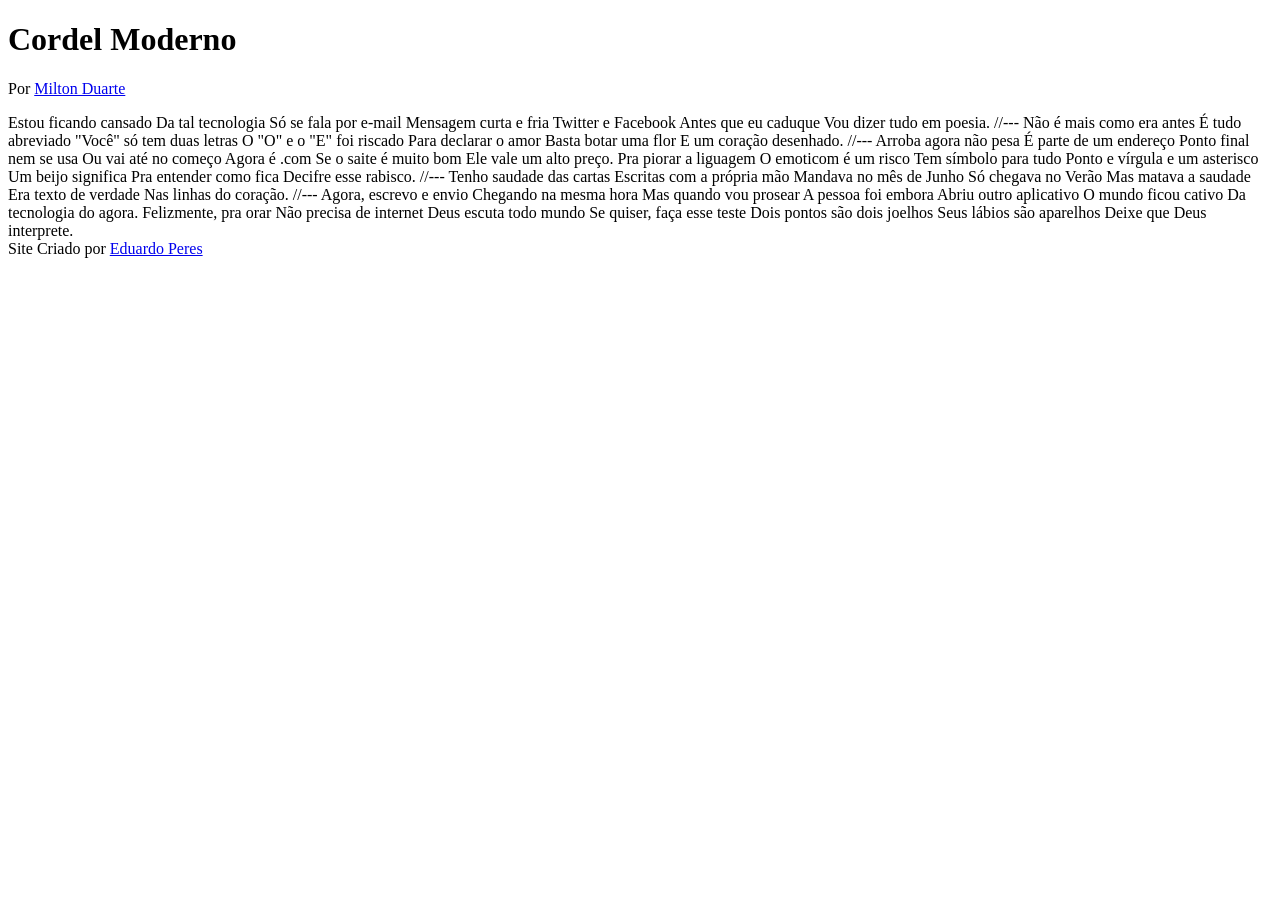
==== Desafio/desafio4/index.html @ 1945ed0f "Atualizei desafio4" ====
<!DOCTYPE html>
<html lang="pt-br">
<head>
    <meta charset="UTF-8">
    <meta name="viewport" content="width=device-width, initial-scale=1.0">
    <title>Cordel Moderno</title>
</head>
<body>
    <header>
        <h1>
            Cordel Moderno
        </h1>
        <p>
            Por <a href="https://www.recantodasletras.com.br/poesias/3186743" target="_blank">Milton Duarte</a>
        </p>
        
    </header>

    Estou ficando cansado
    Da tal tecnologia
    Só se fala por e-mail
    Mensagem curta e fria
    Twitter e Facebook
    Antes que eu caduque
    Vou dizer tudo em poesia.

    //---

    Não é mais como era antes
    É tudo abreviado
    "Você" só tem duas letras
    O "O" e o "E" foi riscado
    Para declarar o amor
    Basta botar uma flor
    E um coração desenhado.

    //---

    Arroba agora não pesa
    É parte de um endereço
    Ponto final nem se usa
    Ou vai até no começo
    Agora é .com
    Se o saite é muito bom
    Ele vale um alto preço.

    Pra piorar a liguagem
    O emoticom é um risco
    Tem símbolo para tudo
    Ponto e vírgula e um asterisco
    Um beijo significa
    Pra entender como fica
    Decifre esse rabisco.

    //---

    Tenho saudade das cartas
    Escritas com a própria mão
    Mandava no mês de Junho
    Só chegava no Verão
    Mas matava a saudade
    Era texto de verdade
    Nas linhas do coração.

    //---

    Agora, escrevo e envio
    Chegando na mesma hora
    Mas quando vou prosear
    A pessoa foi embora
    Abriu outro aplicativo
    O mundo ficou cativo
    Da tecnologia do agora.

    Felizmente, pra orar
    Não precisa de internet
    Deus escuta todo mundo
    Se quiser, faça esse teste
    Dois pontos são dois joelhos
    Seus lábios são aparelhos
    Deixe que Deus interprete.

        <footer>Site Criado por <a href="https://www.instagram.com/duperes_/" target="_blank">Eduardo Peres</a></footer>
</body>
</html>
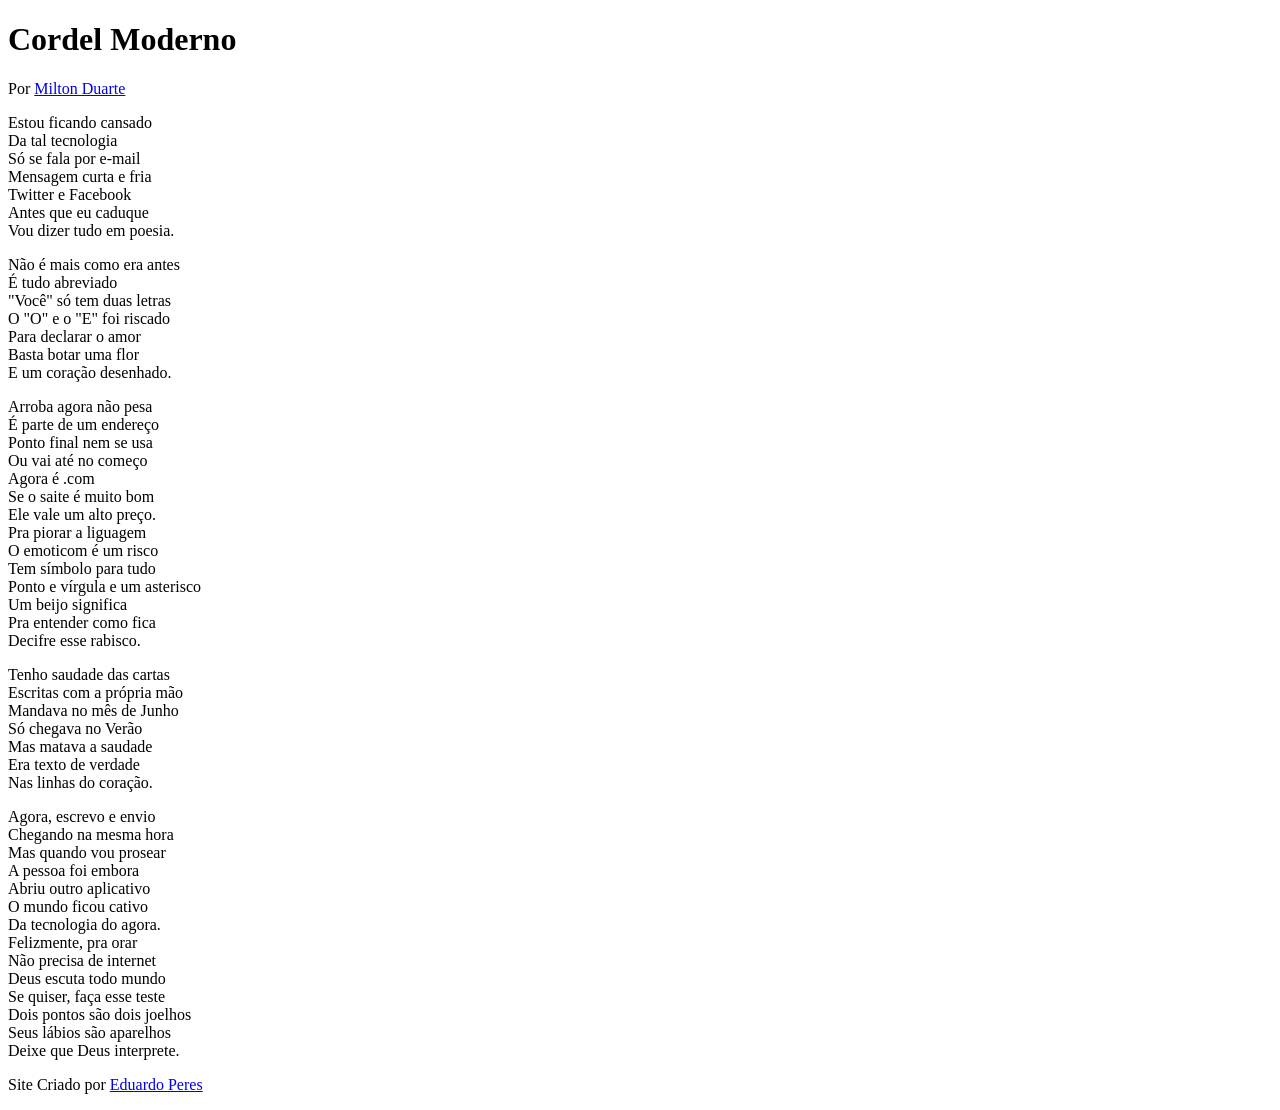
==== commit fffdf0ce: "Atualizei o desafio 4" ====
--- a/Desafio/desafio4/index.html
+++ b/Desafio/desafio4/index.html
@@ -3,6 +3,7 @@
 <head>
     <meta charset="UTF-8">
     <meta name="viewport" content="width=device-width, initial-scale=1.0">
+    <link rel="stylesheet" href="estilo/style.css">
     <title>Cordel Moderno</title>
 </head>
 <body>
@@ -16,70 +17,91 @@
         
     </header>
 
-    Estou ficando cansado
-    Da tal tecnologia
-    Só se fala por e-mail
-    Mensagem curta e fria
-    Twitter e Facebook
-    Antes que eu caduque
-    Vou dizer tudo em poesia.
+    <section>
+        <p>
+            Estou ficando cansado <br>
+            Da tal tecnologia <br>
+            Só se fala por e-mail <br>
+            Mensagem curta e fria <br>
+            Twitter e Facebook <br>
+            Antes que eu caduque <br>
+            Vou dizer tudo em poesia.
+        </p>
+    </section>
 
-    //---
+    
 
-    Não é mais como era antes
-    É tudo abreviado
-    "Você" só tem duas letras
-    O "O" e o "E" foi riscado
-    Para declarar o amor
-    Basta botar uma flor
-    E um coração desenhado.
+    <scetion>
+        <p>
+            Não é mais como era antes <br>
+            É tudo abreviado <br>
+            "Você" só tem duas letras <br>
+            O "O" e o "E" foi riscado <br>
+            Para declarar o amor <br>
+            Basta botar uma flor <br>
+            E um coração desenhado.
+        </p>
+    </scetion>
 
-    //---
+    
 
-    Arroba agora não pesa
-    É parte de um endereço
-    Ponto final nem se usa
-    Ou vai até no começo
-    Agora é .com
-    Se o saite é muito bom
-    Ele vale um alto preço.
+    <section>
+        <p>
+            Arroba agora não pesa <br>
+            É parte de um endereço <br>
+            Ponto final nem se usa <br>
+            Ou vai até no começo <br>
+            Agora é .com <br>
+            Se o saite é muito bom <br>
+            Ele vale um alto preço. <br>
+            Pra piorar a liguagem <br>
+            O emoticom é um risco <br>
+            Tem símbolo para tudo <br>
+            Ponto e vírgula e um asterisco <br>
+            Um beijo significa <br>
+            Pra entender como fica <br>
+            Decifre esse rabisco.
+        </p>
+    </section>
 
-    Pra piorar a liguagem
-    O emoticom é um risco
-    Tem símbolo para tudo
-    Ponto e vírgula e um asterisco
-    Um beijo significa
-    Pra entender como fica
-    Decifre esse rabisco.
+    
 
-    //---
+    <scetion>
+        <p>
+            Tenho saudade das cartas <br>
+            Escritas com a própria mão <br>
+            Mandava no mês de Junho <br>
+            Só chegava no Verão <br>
+            Mas matava a saudade <br>
+            Era texto de verdade <br>
+            Nas linhas do coração. <br>
+        </p>
+    </scetion>
 
-    Tenho saudade das cartas
-    Escritas com a própria mão
-    Mandava no mês de Junho
-    Só chegava no Verão
-    Mas matava a saudade
-    Era texto de verdade
-    Nas linhas do coração.
+    
 
-    //---
+    <section>
+        <p>
+            Agora, escrevo e envio <br>
+            Chegando na mesma hora <br>
+            Mas quando vou prosear <br>
+            A pessoa foi embora <br>
+            Abriu outro aplicativo <br>
+            O mundo ficou cativo <br>
+            Da tecnologia do agora. <br>
+            Felizmente, pra orar <br>
+            Não precisa de internet <br>
+            Deus escuta todo mundo <br>
+            Se quiser, faça esse teste <br>
+            Dois pontos são dois joelhos <br>
+            Seus lábios são aparelhos <br>
+            Deixe que Deus interprete.
+        </p>
+    </section>
 
-    Agora, escrevo e envio
-    Chegando na mesma hora
-    Mas quando vou prosear
-    A pessoa foi embora
-    Abriu outro aplicativo
-    O mundo ficou cativo
-    Da tecnologia do agora.
-
-    Felizmente, pra orar
-    Não precisa de internet
-    Deus escuta todo mundo
-    Se quiser, faça esse teste
-    Dois pontos são dois joelhos
-    Seus lábios são aparelhos
-    Deixe que Deus interprete.
-
-        <footer>Site Criado por <a href="https://www.instagram.com/duperes_/" target="_blank">Eduardo Peres</a></footer>
+        <footer>    
+            <p>Site Criado por <a href="https://www.instagram.com/duperes_/" target="_blank">Eduardo Peres</a>
+            </p>  
+        </footer>
 </body>
 </html>
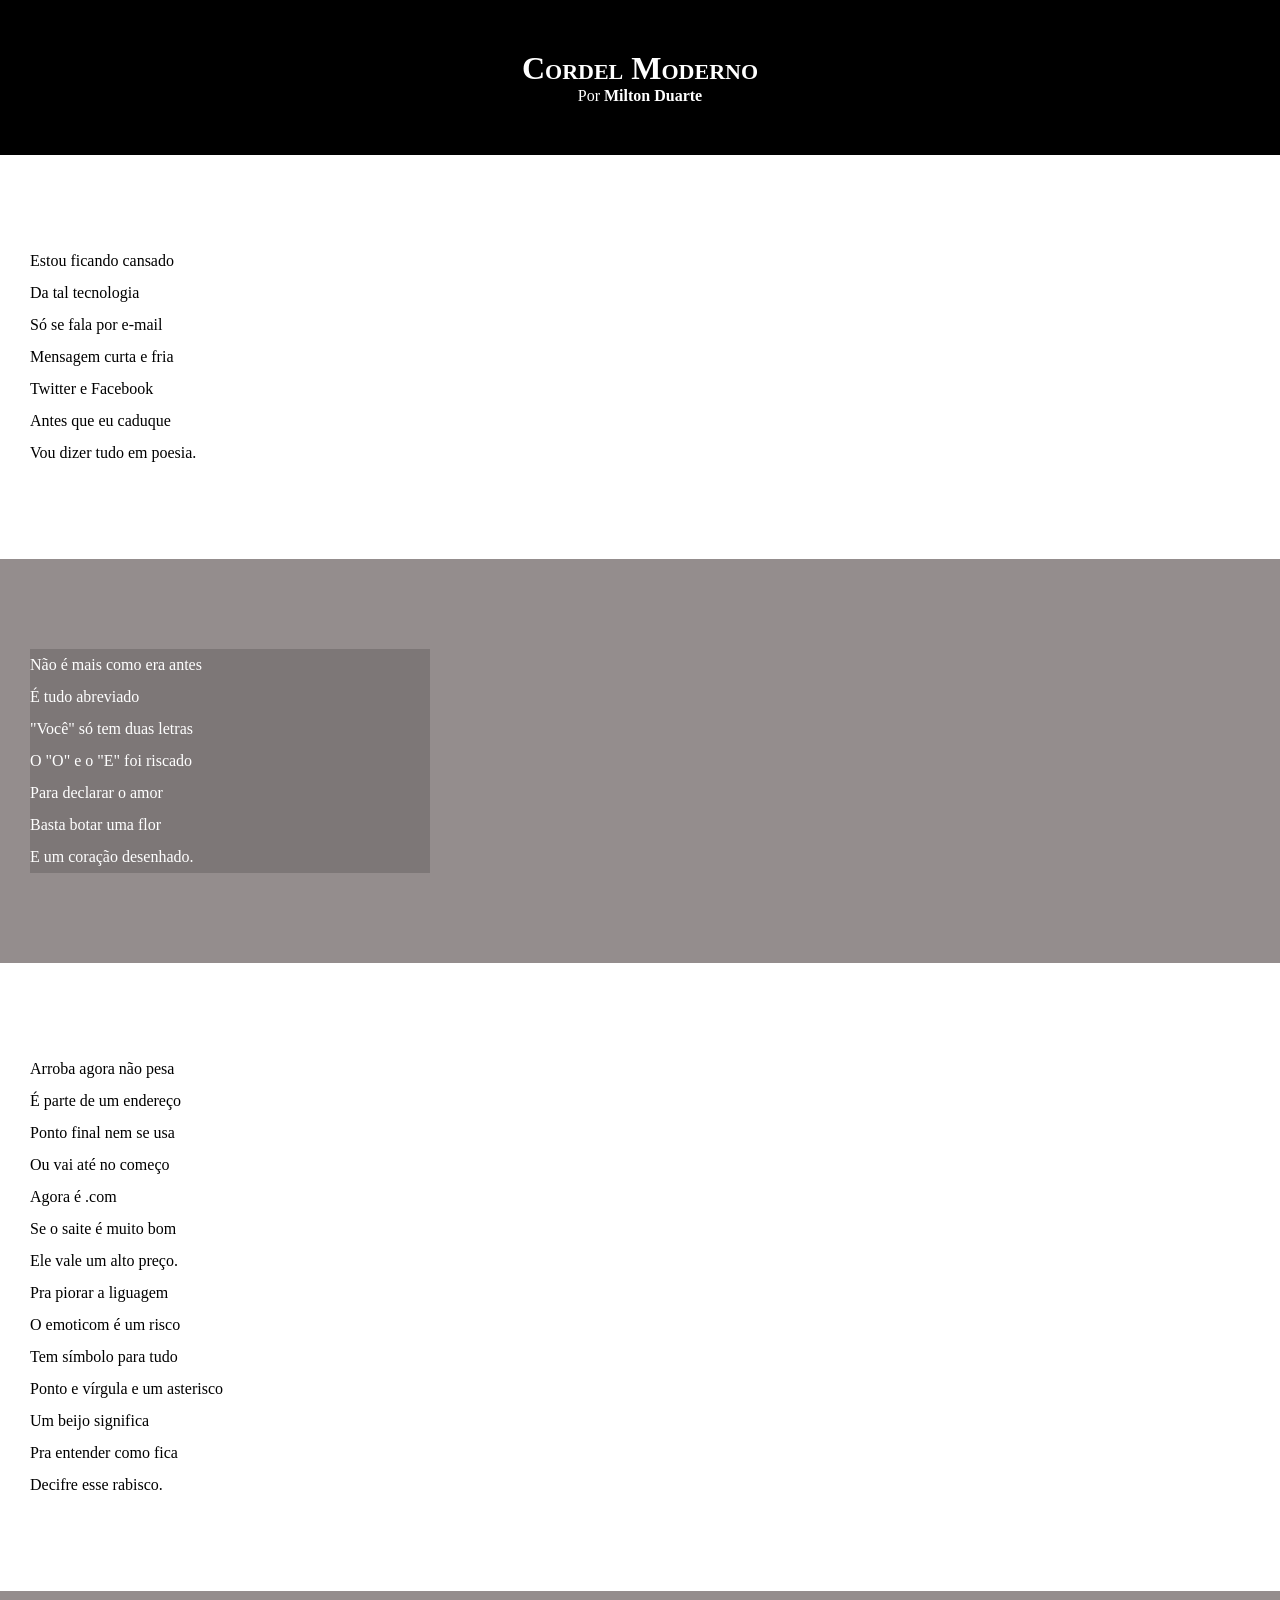
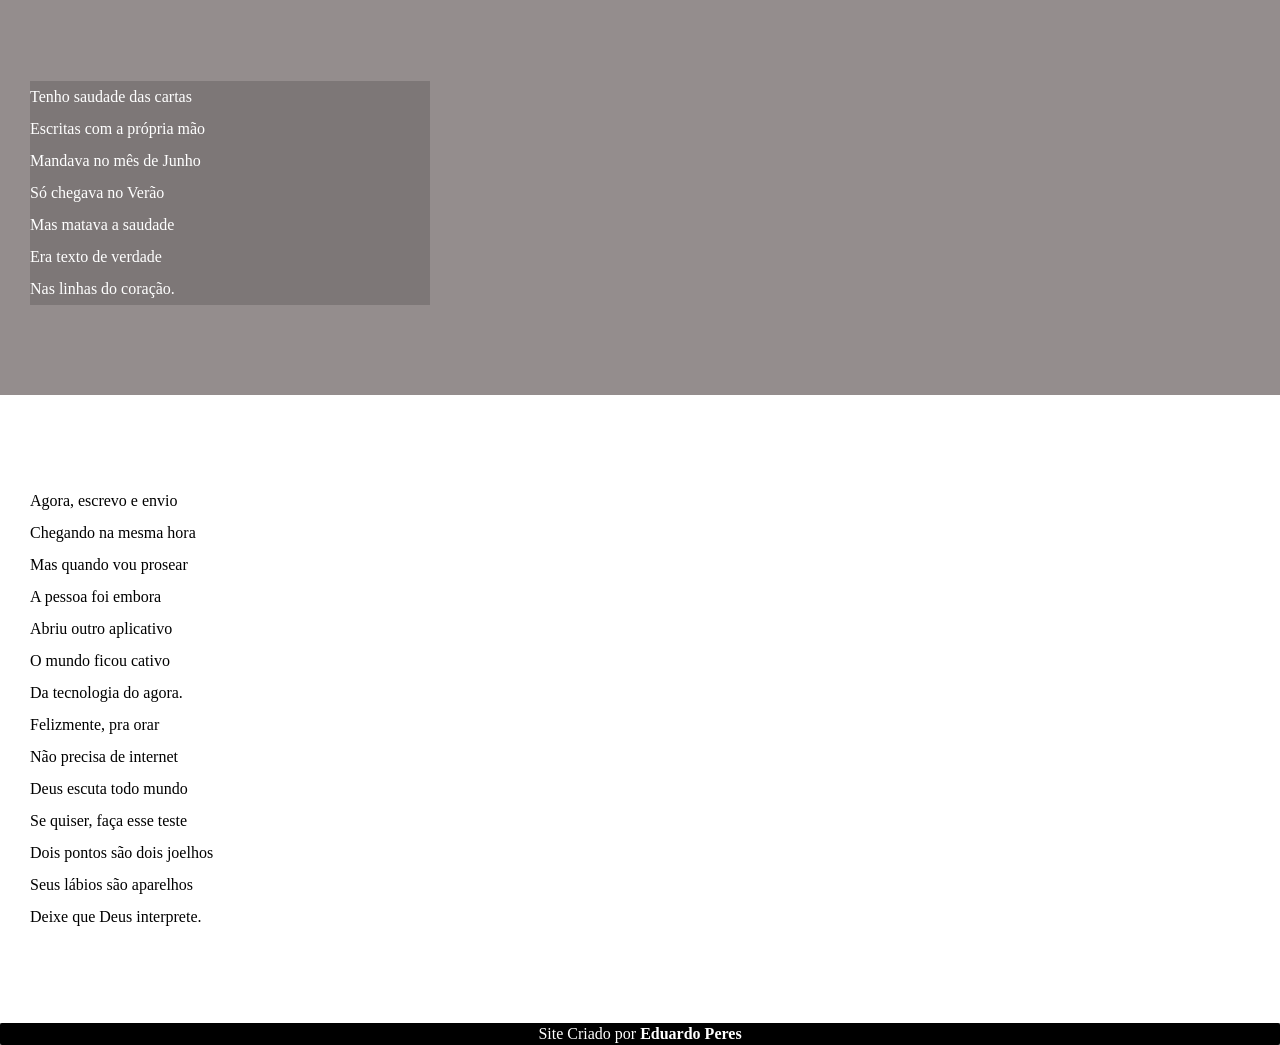
==== commit 6ee00916: "Atualizando o dasafio 4" ====
--- a/Desafio/desafio4/index.html
+++ b/Desafio/desafio4/index.html
@@ -17,7 +17,7 @@
         
     </header>
 
-    <section>
+    <section class="normal">
         <p>
             Estou ficando cansado <br>
             Da tal tecnologia <br>
@@ -31,7 +31,7 @@
 
     
 
-    <scetion>
+    <section class="imagem">
         <p>
             Não é mais como era antes <br>
             É tudo abreviado <br>
@@ -41,11 +41,11 @@
             Basta botar uma flor <br>
             E um coração desenhado.
         </p>
-    </scetion>
+    </section>
 
     
 
-    <section>
+    <section class="normal">
         <p>
             Arroba agora não pesa <br>
             É parte de um endereço <br>
@@ -66,7 +66,7 @@
 
     
 
-    <scetion>
+    <section class="imagem">
         <p>
             Tenho saudade das cartas <br>
             Escritas com a própria mão <br>
@@ -76,11 +76,11 @@
             Era texto de verdade <br>
             Nas linhas do coração. <br>
         </p>
-    </scetion>
+    </section>
 
     
 
-    <section>
+    <section class="normal">
         <p>
             Agora, escrevo e envio <br>
             Chegando na mesma hora <br>
--- a/Desafio/desafio4/estilo/style.css
+++ b/Desafio/desafio4/estilo/style.css
@@ -0,0 +1,79 @@
+@charset "UTF-8";
+
+* {
+    padding: 0px;
+    margin: 0px;
+}
+
+html, body {
+    background-color: darkgray;
+    min-height: 100vh;
+
+}
+
+header {
+    background-color: black;
+    text-align: center;
+    color: white;
+
+}
+
+header > h1 {
+    padding-top: 50px;
+    font-variant: small-caps;
+}
+
+header > p {
+    padding-bottom: 50px;
+    
+}
+header a, footer a {
+    color: white;
+    text-decoration: none;
+    font-weight: bolder;
+}
+
+header a:hover, footer a:hover {
+    text-decoration: underline;
+}
+
+section {
+    padding-top: 10vh;
+    padding-bottom: 10vh;
+    line-height: 2em;
+    padding-left: 30px;
+}
+
+section.normal {
+    background-color: white;
+    color:black;
+
+}
+
+section.imagem {
+    background-color: rgb(148, 141, 141);
+    color: white;
+    
+}
+section.imagem > p {
+    background-color: rgba(0, 0, 0, 0.158);
+    width: 400px;
+
+}
+
+
+
+
+
+
+
+
+
+
+footer {
+    background-color: black;
+    color: white;
+    text-align: center;
+    border-radius: 2px;
+    padding: 2px;
+}
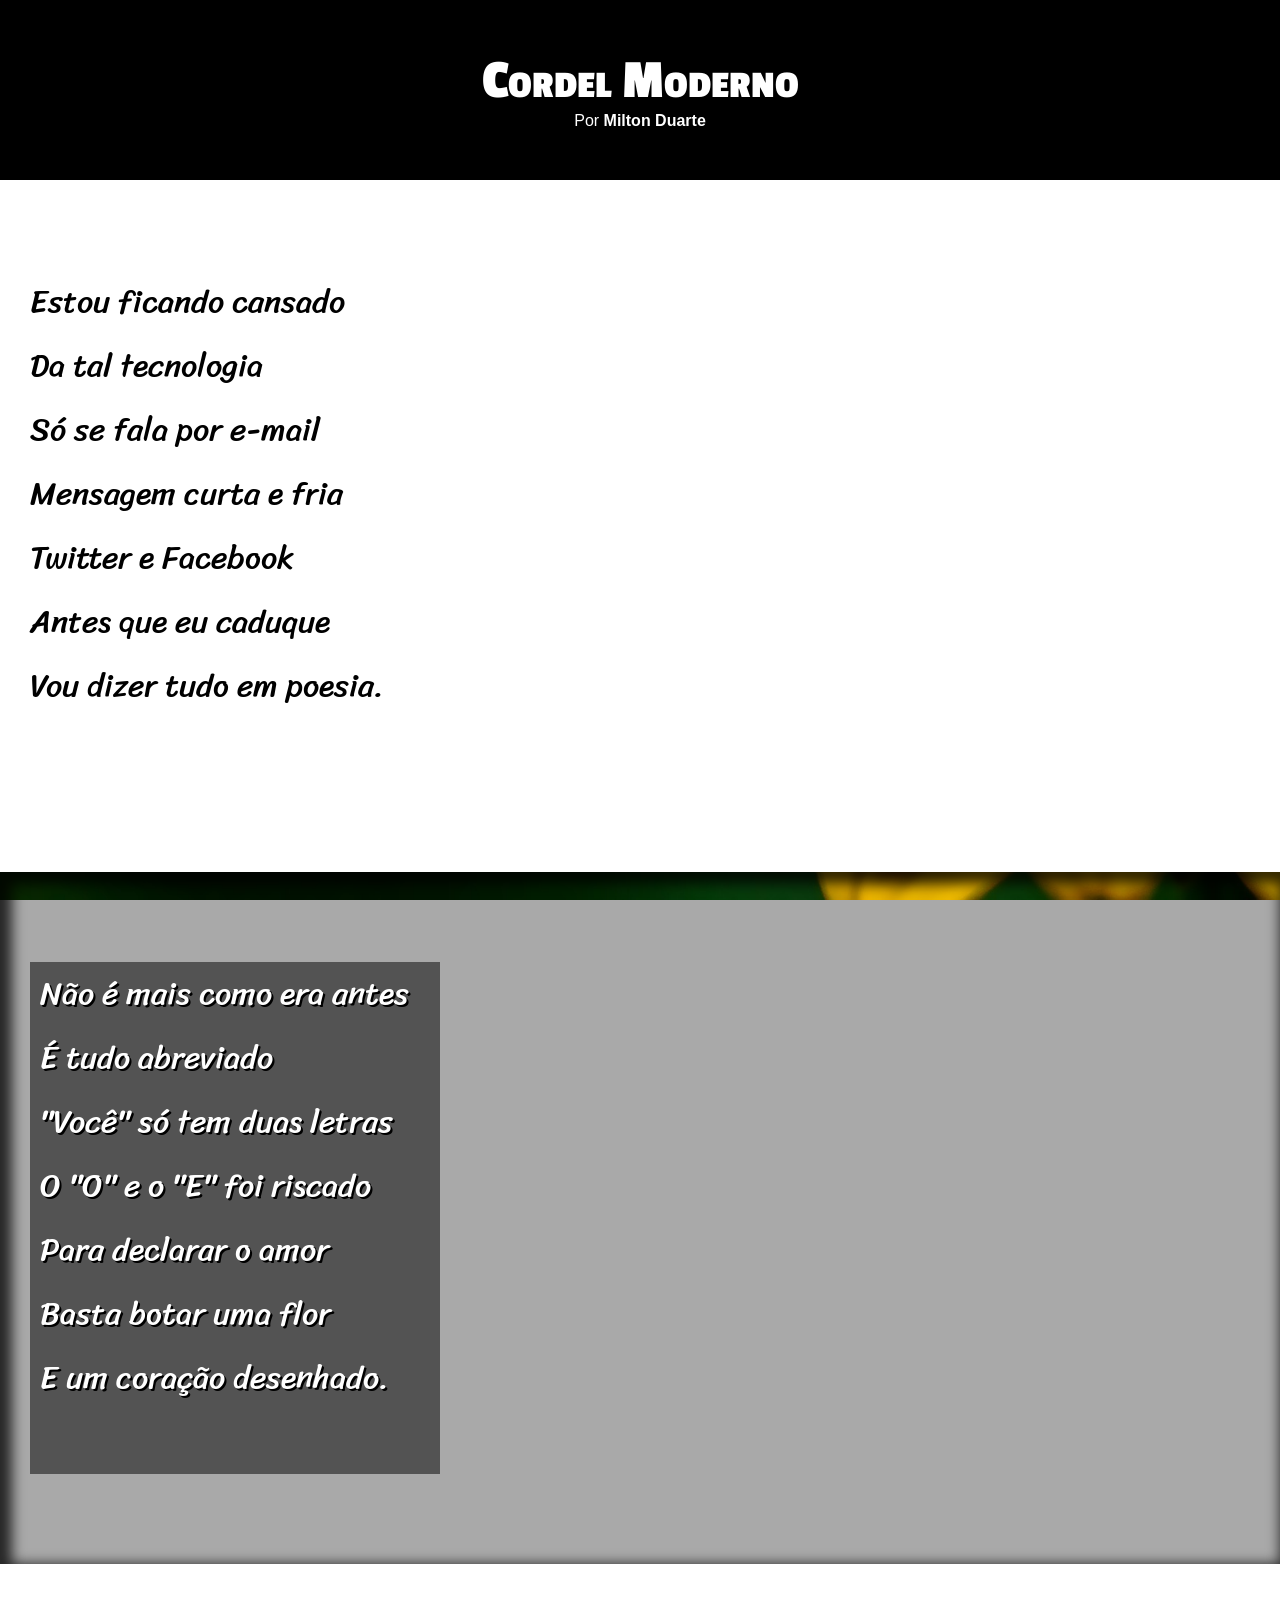
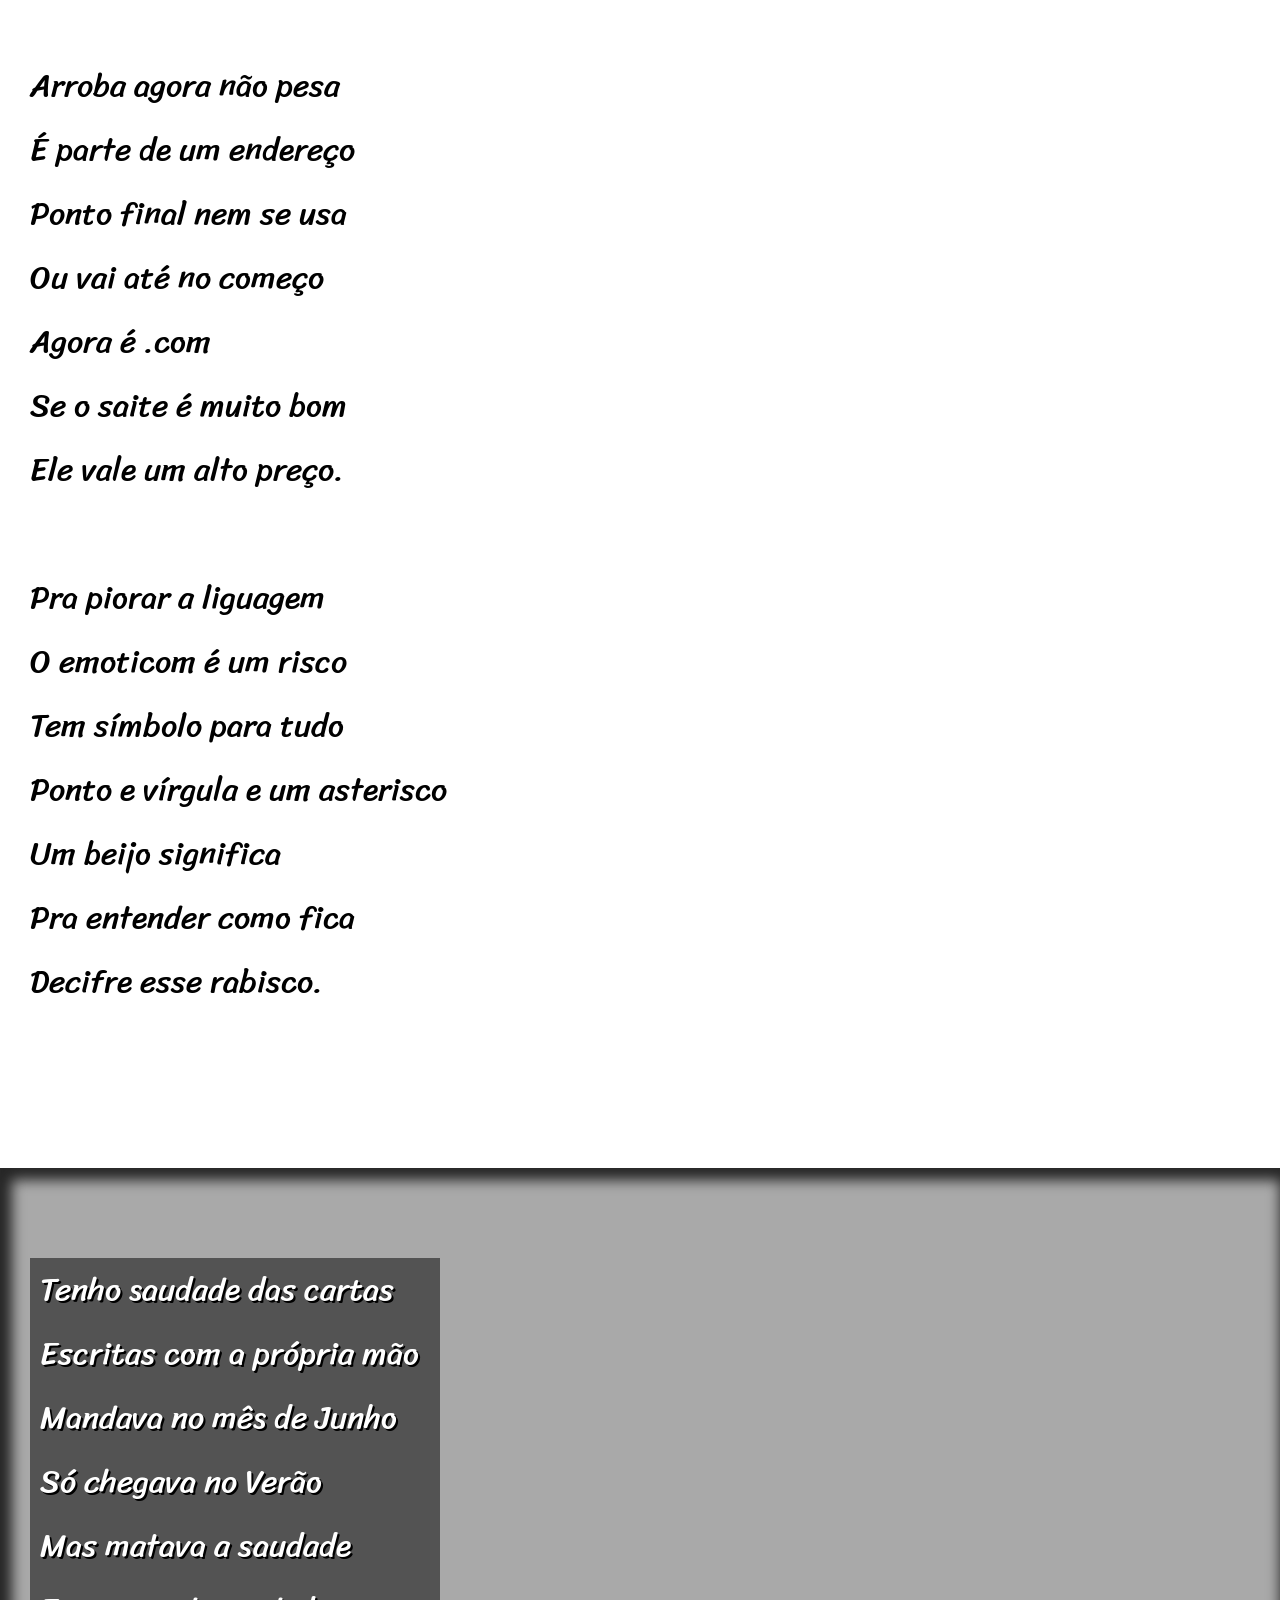
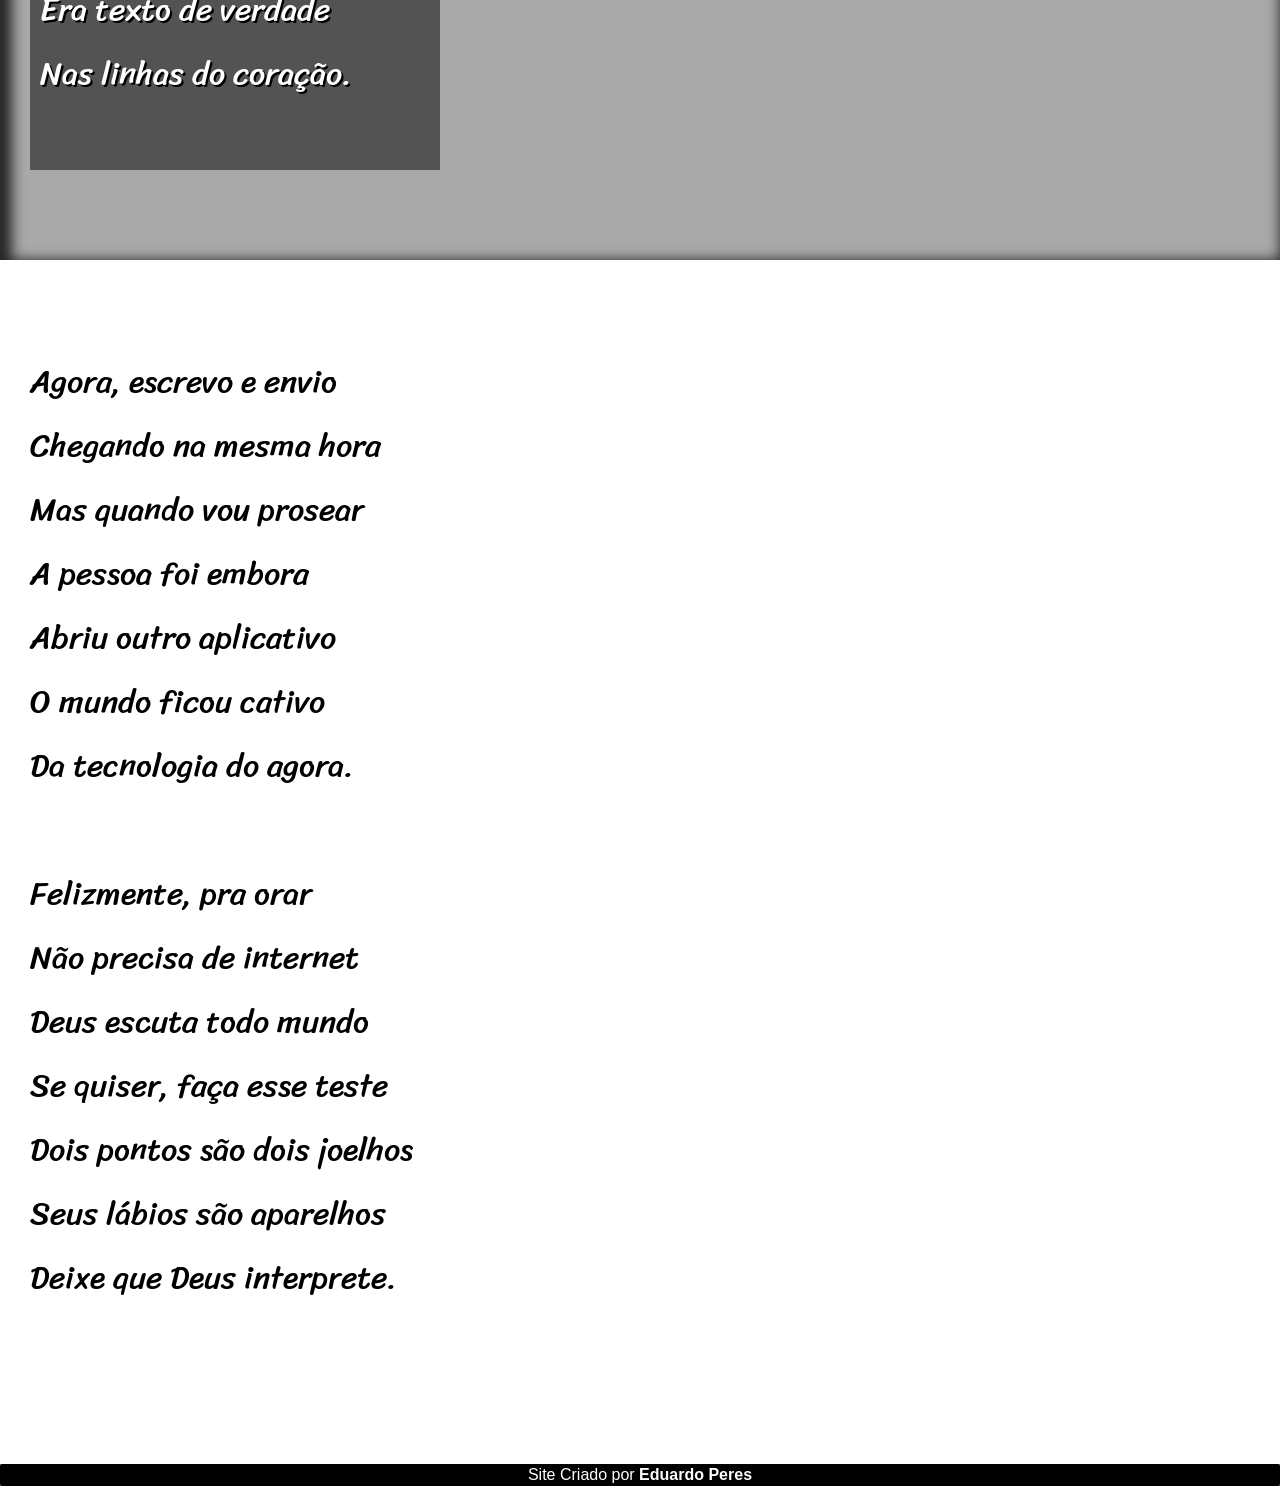
==== commit c22ab751: "atualizado" ====
--- a/Desafio/desafio4/index.html
+++ b/Desafio/desafio4/index.html
@@ -31,7 +31,7 @@
 
     
 
-    <section class="imagem">
+    <section class="imagem" id="img01">
         <p>
             Não é mais como era antes <br>
             É tudo abreviado <br>
@@ -46,27 +46,31 @@
     
 
     <section class="normal">
-        <p>
-            Arroba agora não pesa <br>
-            É parte de um endereço <br>
-            Ponto final nem se usa <br>
-            Ou vai até no começo <br>
-            Agora é .com <br>
-            Se o saite é muito bom <br>
-            Ele vale um alto preço. <br>
-            Pra piorar a liguagem <br>
-            O emoticom é um risco <br>
-            Tem símbolo para tudo <br>
-            Ponto e vírgula e um asterisco <br>
-            Um beijo significa <br>
-            Pra entender como fica <br>
-            Decifre esse rabisco.
-        </p>
+        
+            <p>
+                Arroba agora não pesa <br>
+                É parte de um endereço <br>
+                Ponto final nem se usa <br>
+                Ou vai até no começo <br>
+                Agora é .com <br>
+                Se o saite é muito bom <br>
+                Ele vale um alto preço. <br>
+            </p>
+            <p>
+                Pra piorar a liguagem <br>
+                O emoticom é um risco <br>
+                Tem símbolo para tudo <br>
+                Ponto e vírgula e um asterisco <br>
+                Um beijo significa <br>
+                Pra entender como fica <br>
+                Decifre esse rabisco.
+            </p>
+        
     </section>
 
     
 
-    <section class="imagem">
+    <section class="imagem" id="img02">
         <p>
             Tenho saudade das cartas <br>
             Escritas com a própria mão <br>
@@ -81,22 +85,26 @@
     
 
     <section class="normal">
-        <p>
-            Agora, escrevo e envio <br>
-            Chegando na mesma hora <br>
-            Mas quando vou prosear <br>
-            A pessoa foi embora <br>
-            Abriu outro aplicativo <br>
-            O mundo ficou cativo <br>
-            Da tecnologia do agora. <br>
-            Felizmente, pra orar <br>
-            Não precisa de internet <br>
-            Deus escuta todo mundo <br>
-            Se quiser, faça esse teste <br>
-            Dois pontos são dois joelhos <br>
-            Seus lábios são aparelhos <br>
-            Deixe que Deus interprete.
-        </p>
+        
+            <p>
+                Agora, escrevo e envio <br>
+                Chegando na mesma hora <br>
+                Mas quando vou prosear <br>
+                A pessoa foi embora <br>
+                Abriu outro aplicativo <br>
+                O mundo ficou cativo <br>
+                Da tecnologia do agora. <br>
+            </p>
+            <p>
+                Felizmente, pra orar <br>
+                Não precisa de internet <br>
+                Deus escuta todo mundo <br>
+                Se quiser, faça esse teste <br>
+                Dois pontos são dois joelhos <br>
+                Seus lábios são aparelhos <br>
+                Deixe que Deus interprete.
+            </p>
+        
     </section>
 
         <footer>    
--- a/Desafio/desafio4/estilo/style.css
+++ b/Desafio/desafio4/estilo/style.css
@@ -1,4 +1,18 @@
 @charset "UTF-8";
+
+
+@import url('https://fonts.googleapis.com/css2?family=Passion+One:wght@400;700;900&family=Sriracha&display=swap'); 
+
+@import url('https://fonts.googleapis.com/css2?family=Sriracha&display=swap');
+
+    :root  
+    {
+        --fonte01: Verdana, Geneva, Tahoma, sans-serif;
+        --fonte02: "Passion One", sans-serif;
+        --fonte03: "Sriracha", cursive;
+     }
+
+
 
 * {
     padding: 0px;
@@ -7,7 +21,9 @@
 
 html, body {
     background-color: darkgray;
-    min-height: 100vh;
+    max-height: 96vh;
+    
+    font-family: var(--fonte01);
 
 }
 
@@ -21,6 +37,8 @@
 header > h1 {
     padding-top: 50px;
     font-variant: small-caps;
+    font-family: var(--fonte02);
+    font-size: 3.5em;
 }
 
 header > p {
@@ -37,35 +55,52 @@
     text-decoration: underline;
 }
 
+
+
 section {
     padding-top: 10vh;
     padding-bottom: 10vh;
     line-height: 2em;
     padding-left: 30px;
+    font-family: var(--fonte03);
+    font-size: 2.5vw;
+    
 }
+section > p {
+    padding-bottom: 2em;
+}
+
 
 section.normal {
     background-color: white;
     color:black;
+}
+
+section.imagem {
+    background-color: rgb(104, 94, 94);
+    color: white;
+    box-shadow: inset 6px 6px 13px 6px  rgba(0, 0, 0, 0.781);
+    background-size: cover;
+    background-attachment: fixed;
+}
+section.imagem > p {
+    background-color: rgba(0, 0, 0, 0.507);
+    width: 400px;
+    padding-left: 10px;
+    text-shadow: 2px 2px 0px black;
 
 }
 
-section.imagem {
-    background-color: rgb(148, 141, 141);
-    color: white;
+section#img01 {
+    background-image: url(../imagens/background001.jpg);
+    background-position: right center;
     
 }
-section.imagem > p {
-    background-color: rgba(0, 0, 0, 0.158);
-    width: 400px;
-
+section#img02 {
+    background-image: url(../imagens/background002.jpg);
+    background-position: right center;
+    
 }
-
-
-
-
-
-
 
 
 
